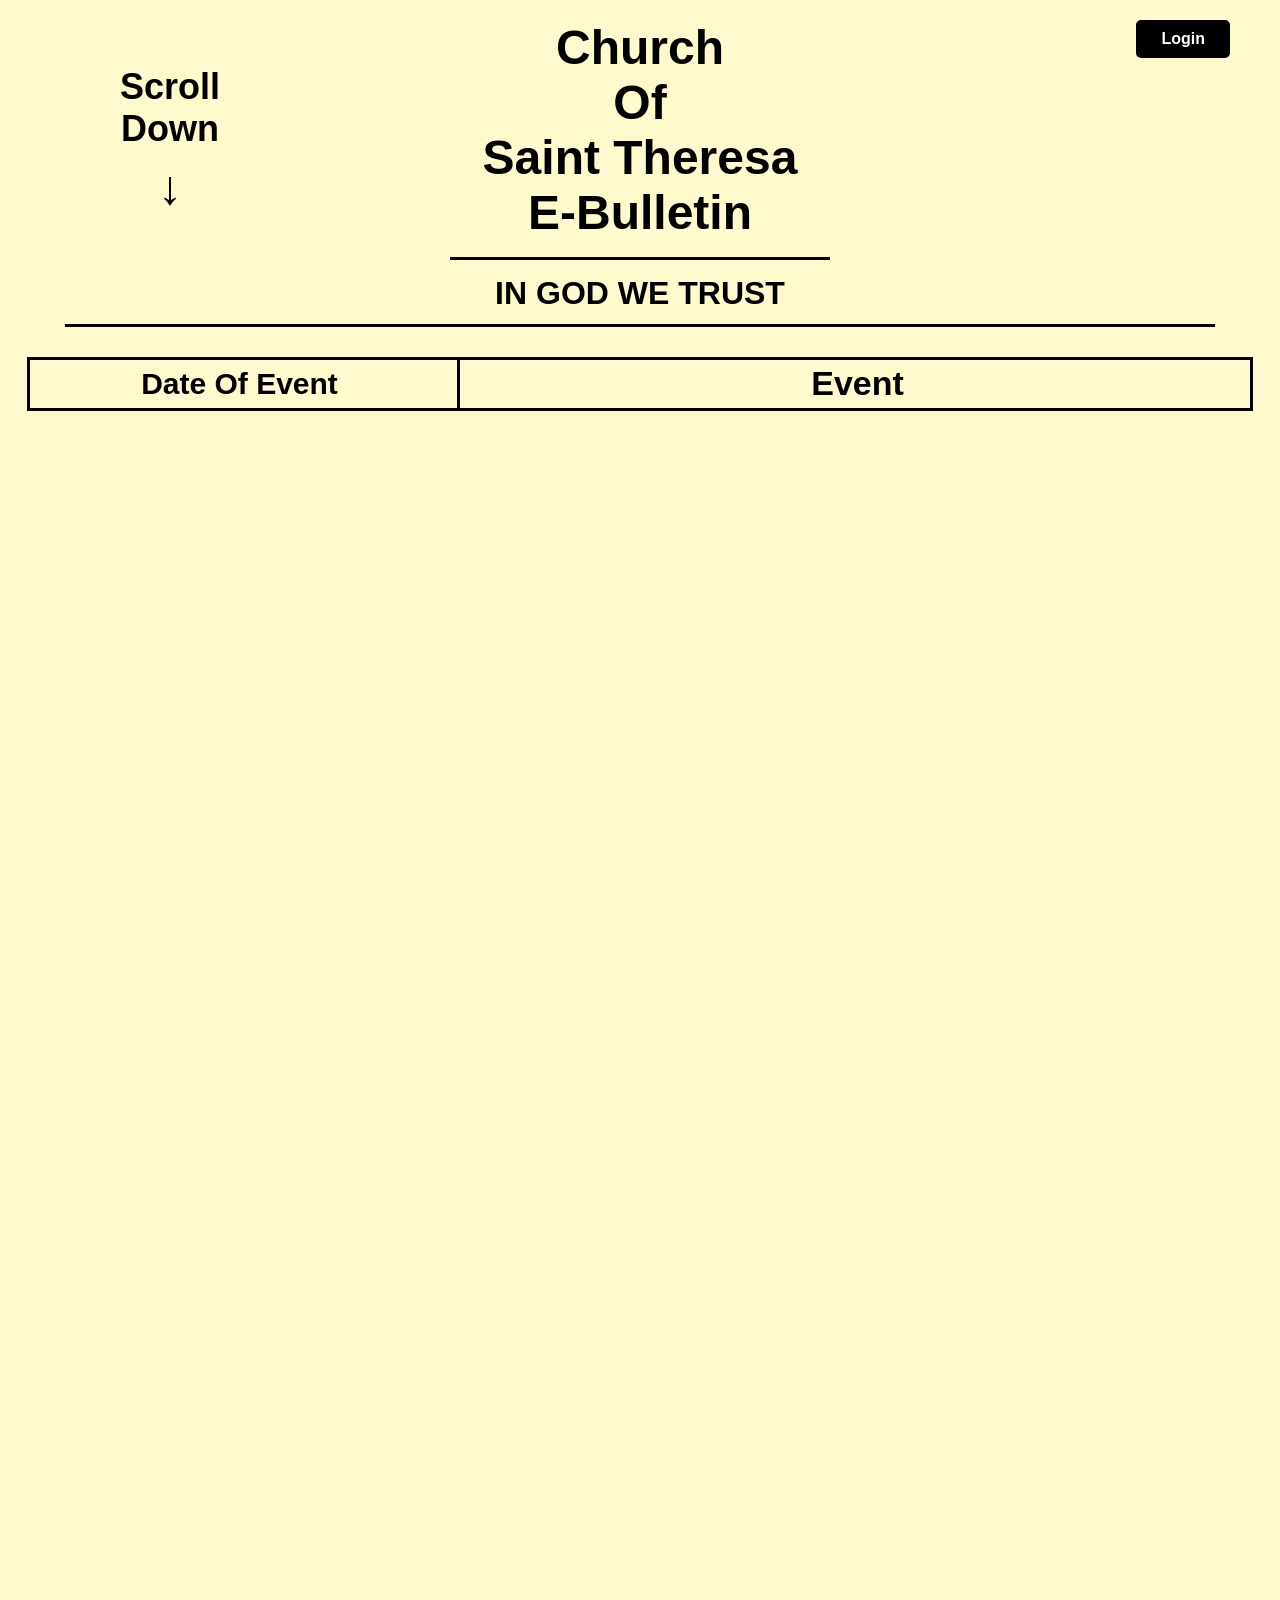
==== bulletin.html @ 4689bd9d "Initial commit: Church bulletin HTML file with keyboard shortcuts Generated with [Devin](https://dev" ====
<!DOCTYPE html>
<html lang="en">
<head>
    <meta charset="UTF-8">
    <meta name="viewport" content="width=device-width, initial-scale=1.0">
    <title>Church Of Saint Theresa E-Bulletin</title>
    <style>
        body {
            background-color: #FFFACD;
            margin: 0;
            padding: 0;
            font-family: Arial, sans-serif;
        }
        .scroll-container {
            position: relative;
            width: 100%;
            padding: 20px;
            box-sizing: border-box;
            min-height: 200vh;
        }
        .container {
            position: relative;
            width: calc(100% - 200px);
            margin: 0 100px;
        }
        .side-heading {
            position: absolute;
            left: 0;
            top: 50%;
            transform: translateY(-50%);
            text-align: center;
            font-size: 36px;
            font-weight: bold;
            color: black;
            display: flex;
            flex-direction: column;
            justify-content: center;
            align-items: center;
        }
        .heading {
            text-align: center;
            font-size: 48px;
            font-weight: bold;
            color: black;
            padding-bottom: 20px;
            position: relative;
        }
        .heading::after {
            content: '';
            position: absolute;
            bottom: 0;
            left: 50%;
            transform: translateX(-50%);
            width: 380px;
            height: 3px;
            background-color: black;
        }
        .side-heading .arrow {
            font-size: 48px;
            margin-top: 10px;
        }
        .trust-heading {
            text-align: center;
            font-size: 32px;
            font-weight: bold;
            color: black;
            margin-top: 15px;
            position: relative;
            padding-bottom: 15px;
        }
        .trust-heading::after {
            content: '';
            position: absolute;
            bottom: 0;
            left: 50%;
            transform: translateX(-50%);
            width: calc(100% - 90px);
            height: 3px;
            background-color: black;
        }
        .content-spacer {
            height: 200vh;
        }
        .login-button {
            position: absolute;
            top: 20px;
            right: 50px;
            padding: 10px 25px;
            background-color: black;
            color: white;
            border: none;
            border-radius: 5px;
            font-size: 16px;
            font-weight: bold;
            cursor: pointer;
            transition: background-color 0.3s;
        }
        .login-button:hover {
            background-color: #333;
        }
        .modal {
            display: none;
            position: fixed;
            top: 0;
            left: 0;
            width: 100%;
            height: 100%;
            background-color: rgba(0, 0, 0, 0.5);
            z-index: 2000;
            justify-content: center;
            align-items: center;
        }
        .modal-content {
            background-color: white;
            padding: 40px;
            border-radius: 10px;
            text-align: center;
            box-shadow: 0 4px 20px rgba(0, 0, 0, 0.3);
            max-width: 400px;
            width: 90%;
            transform: translateY(-100vh);
            opacity: 0;
            transition: transform 0.5s ease-out, opacity 0.5s ease-out;
        }
        .modal.show .modal-content {
            transform: translateY(0);
            opacity: 1;
        }
        .modal-title {
            font-size: 24px;
            font-weight: bold;
            margin-bottom: 30px;
            color: black;
        }
        .modal-buttons {
            display: flex;
            flex-direction: column;
            gap: 15px;
        }
        .modal-button {
            padding: 15px 30px;
            background-color: black;
            color: white;
            border: none;
            border-radius: 5px;
            font-size: 16px;
            font-weight: bold;
            cursor: pointer;
            transition: background-color 0.3s;
        }
        .modal-button:hover {
            background-color: #333;
        }
        .modal-button.viewer {
            background-color: #4CAF50;
        }
        .modal-button.viewer:hover {
            background-color: #45a049;
        }
        .modal-button.admin {
            background-color: #2196F3;
        }
        .modal-button.admin:hover {
            background-color: #0b7dda;
        }
        .viewer-modal {
            display: none;
            position: fixed;
            top: 0;
            left: 0;
            width: 100%;
            height: 100%;
            background-color: rgba(0, 0, 0, 0.5);
            z-index: 2001;
            justify-content: center;
            align-items: center;
        }
        .viewer-modal-content {
            background-color: white;
            padding: 40px;
            border-radius: 10px;
            text-align: center;
            box-shadow: 0 4px 20px rgba(0, 0, 0, 0.3);
            max-width: 400px;
            width: 90%;
            transform: translateY(-100vh);
            opacity: 0;
            transition: transform 0.5s ease-out, opacity 0.5s ease-out;
        }
        .viewer-modal.show .viewer-modal-content {
            transform: translateY(0);
            opacity: 1;
        }
        .viewer-modal-message {
            font-size: 18px;
            margin-bottom: 30px;
            color: black;
            line-height: 1.5;
        }
        .continue-button {
            padding: 12px 30px;
            background-color: black;
            color: white;
            border: none;
            border-radius: 5px;
            font-size: 16px;
            font-weight: bold;
            cursor: pointer;
            transition: background-color 0.3s;
        }
        .continue-button:hover {
            background-color: #333;
        }
        .admin-modal {
            display: none;
            position: fixed;
            top: 0;
            left: 0;
            width: 100%;
            height: 100%;
            background-color: rgba(0, 0, 0, 0.5);
            z-index: 2001;
            justify-content: center;
            align-items: center;
        }
        .admin-modal-content {
            background-color: white;
            padding: 40px;
            border-radius: 10px;
            text-align: center;
            box-shadow: 0 4px 20px rgba(0, 0, 0, 0.3);
            max-width: 400px;
            width: 90%;
            position: relative;
            transform: translateY(-100vh);
            opacity: 0;
            transition: transform 0.5s ease-out, opacity 0.5s ease-out;
        }
        .admin-modal.show .admin-modal-content {
            transform: translateY(0);
            opacity: 1;
        }
        .close-button {
            position: absolute;
            top: 15px;
            right: 15px;
            width: 30px;
            height: 30px;
            background-color: #f44336;
            color: white;
            border: none;
            border-radius: 50%;
            font-size: 18px;
            font-weight: bold;
            cursor: pointer;
            display: flex;
            justify-content: center;
            align-items: center;
            transition: background-color 0.3s;
        }
        .close-button:hover {
            background-color: #d32f2f;
        }
        .admin-modal-title {
            font-size: 20px;
            font-weight: bold;
            margin-bottom: 20px;
            color: black;
        }
        .password-input {
            width: 100%;
            padding: 12px;
            margin-bottom: 15px;
            border: 2px solid #ddd;
            border-radius: 5px;
            font-size: 16px;
            box-sizing: border-box;
        }
        .password-input:focus {
            outline: none;
            border-color: #2196F3;
        }
        .submit-button {
            padding: 12px 30px;
            background-color: #2196F3;
            color: white;
            border: none;
            border-radius: 5px;
            font-size: 16px;
            font-weight: bold;
            cursor: pointer;
            transition: background-color 0.3s;
        }
        .submit-button:hover {
            background-color: #0b7dda;
        }
        .error-message {
            display: none;
            color: #f44336;
            font-size: 14px;
            margin-top: 15px;
            align-items: center;
            justify-content: center;
            gap: 8px;
        }
        .error-icon {
            width: 20px;
            height: 20px;
            background-color: #f44336;
            border-radius: 50%;
            display: flex;
            justify-content: center;
            align-items: center;
            color: white;
            font-weight: bold;
            font-size: 14px;
        }
        .welcome-message {
            position: absolute;
            top: 20px;
            right: 50px;
            display: none;
            align-items: center;
            gap: 10px;
            font-size: 16px;
            font-weight: bold;
            color: black;
            cursor: pointer;
            transition: transform 0.3s, background-color 0.3s, border-radius 0.3s;
            padding: 8px 15px;
            border-radius: 25px;
            background-color: white;
            box-shadow: 0 2px 8px rgba(0, 0, 0, 0.1);
            width: 190px;
            justify-content: center;
            box-sizing: border-box;
        }
        .admin-welcome-message {
            position: absolute;
            top: 20px;
            right: 50px;
            display: none;
            align-items: center;
            gap: 10px;
            font-size: 16px;
            font-weight: bold;
            color: black;
            cursor: pointer;
            transition: transform 0.3s, background-color 0.3s, border-radius 0.3s;
            padding: 8px 15px;
            border-radius: 25px;
            background-color: white;
            box-shadow: 0 2px 8px rgba(0, 0, 0, 0.1);
            width: 190px;
            justify-content: center;
            box-sizing: border-box;
        }
        .welcome-message:hover {
            transform: scale(1.05);
            background-color: #f8f8f8;
        }
        .welcome-message.open {
            border-radius: 25px 25px 0 0;
            box-shadow: 0 4px 20px rgba(0, 0, 0, 0.2);
        }
        .welcome-message.open:hover {
            transform: none;
            background-color: white;
        }
        .admin-welcome-message:hover {
            transform: scale(1.05);
            background-color: #f8f8f8;
        }
        .admin-welcome-message.open {
            border-radius: 25px 25px 0 0;
            box-shadow: 0 4px 20px rgba(0, 0, 0, 0.2);
        }
        .admin-welcome-message.open:hover {
            transform: none;
            background-color: white;
        }
        .person-icon {
            width: 35px;
            height: 35px;
            background-color: black;
            border-radius: 50%;
            display: flex;
            justify-content: center;
            align-items: center;
            color: white;
            font-size: 18px;
        }
        .admin-person-icon {
            width: 35px;
            height: 35px;
            background-color: black;
            border-radius: 50%;
            display: flex;
            justify-content: center;
            align-items: center;
            color: white;
            font-size: 18px;
            /* Replace with your actual image URL */
            background-image: url('https://via.placeholder.com/35');
            background-size: cover;
            background-position: center;
        }
        .dropdown-menu {
            position: absolute;
            top: 69px;
            right: 50px;
            background-color: white;
            border-radius: 0 0 25px 25px;
            box-shadow: 0 4px 20px rgba(0, 0, 0, 0.2);
            display: none;
            flex-direction: column;
            width: 190px;
            z-index: 1000;
            overflow: hidden;
            box-sizing: border-box;
            max-height: 0;
            opacity: 0;
            transition: max-height 0.3s ease-out, opacity 0.3s ease-out;
        }
        .dropdown-menu.show {
            display: flex;
            max-height: 300px;
            opacity: 1;
            transition: max-height 0.3s ease-in, opacity 0.3s ease-in;
        }
        .admin-dropdown-menu {
            position: absolute;
            top: 69px;
            right: 50px;
            background-color: white;
            border-radius: 0 0 25px 25px;
            box-shadow: 0 4px 20px rgba(0, 0, 0, 0.2);
            display: none;
            flex-direction: column;
            width: 190px;
            z-index: 1000;
            overflow: hidden;
            box-sizing: border-box;
            max-height: 0;
            opacity: 0;
            transition: max-height 0.3s ease-out, opacity 0.3s ease-out;
        }
        .admin-dropdown-menu.show {
            display: flex;
            max-height: 300px;
            opacity: 1;
            transition: max-height 0.3s ease-in, opacity 0.3s ease-in;
        }
        .dropdown-menu.show {
            display: flex;
        }
        .dropdown-item {
            padding: 12px 20px;
            cursor: pointer;
            transition: background-color 0.2s;
            font-size: 14px;
            font-weight: normal;
            color: black;
            border: none;
            background: none;
            text-align: left;
            width: 100%;
        }
        .dropdown-item:hover {
            background-color: #f0f0f0;
        }
        .logout-btn {
            color: #f44336;
        }
        .logout-btn:hover {
            background-color: #ffebee;
        }
        .dropdown-divider {
            height: 1px;
            background-color: #ddd;
            margin: 0;
        }
        .heading-rectangle {
            width: calc(100% - 20px);
            height: 47.5px;
            border: 3px solid black;
            margin: 30px auto 0 auto;
            display: flex;
            justify-content: center;
            align-items: center;
            background-color: transparent;
            position: relative;
        }
        .strike-line {
            position: absolute;
            left: 35%;
            width: 3px;
            height: 47.5px;
            background-color: black;
            top: 0;
            z-index: 10;
            pointer-events: none;
        }
        .date-text {
            position: absolute;
            left: 0;
            top: 0;
            width: 35%;
            height: 100%;
            display: flex;
            justify-content: center;
            align-items: center;
            font-size: 30px;
            font-weight: bold;
            color: black;
            padding-right: 8px;
            box-sizing: border-box;
        }
        .event-text {
            position: absolute;
            left: 35%;
            top: 0;
            width: 65%;
            height: 100%;
            display: flex;
            justify-content: center;
            align-items: center;
            font-size: 34px;
            font-weight: bold;
            color: black;
            padding-left: 8px;
            box-sizing: border-box;
        }
        .add-row-button {
            margin: 0;
            padding: 8px 15px 8px 10px;
            background-color: transparent;
            color: black;
            border: 2px solid black;
            border-radius: 5px;
            font-size: 14px;
            font-weight: bold;
            cursor: pointer;
            transition: font-size 0.3s;
            display: none;
        }
        .add-row-button:hover {
            font-size: 16px;
        }
        .remove-row-button {
            margin-left: 10px;
            padding: 8px 15px 8px 10px;
            background-color: transparent;
            color: black;
            border: 2px solid black;
            border-radius: 5px;
            font-size: 14px;
            font-weight: bold;
            cursor: pointer;
            transition: font-size 0.3s;
            display: none;
        }
        .remove-row-button:hover {
            font-size: 16px;
        }
        .save-button {
            position: absolute;
            top: 20px;
            right: 260px;
            padding: 8px 15px;
            background-color: #003366;
            color: white;
            border: 2px solid #003366;
            border-radius: 25px;
            font-size: 16px;
            font-weight: bold;
            cursor: pointer;
            transition: transform 0.3s, background-color 0.3s, border-color 0.3s;
            display: none;
            width: 190px;
            justify-content: center;
            align-items: center;
            box-sizing: border-box;
            flex-direction: row;
            gap: 10px;
            height: 51px;
        }
        .save-button:hover {
            transform: scale(1.05);
        }
        .save-button.saved {
            background-color: #4da6ff;
            border-color: #4da6ff;
        }
        .save-button:hover {
            font-size: 16px;
        }
        .save-icon {
            display: inline-block;
            margin-right: 5px;
        }
        .data-row {
            width: calc(100% - 20px);
            height: 45px;
            border: 3px solid black;
            margin: 2px auto 0 auto;
            display: flex;
            background-color: transparent;
            position: relative;
        }
        .button-container {
            width: calc(100% - 20px);
            margin: 1px auto 0 auto;
            position: relative;
            display: flex;
        }
        .data-row-strike {
            position: absolute;
            left: 35%;
            width: 3px;
            height: 45px;
            background-color: black;
            top: 0;
            z-index: 10;
            pointer-events: none;
        }
        .data-row-left {
            width: 35%;
            height: 100%;
            display: flex;
            justify-content: flex-start;
            align-items: center;
            font-size: 20px;
            font-weight: normal;
            color: black;
            padding-left: 10px;
            padding-right: 8px;
            box-sizing: border-box;
            cursor: text;
            outline: none;
            line-height: 45px;
        }
        .data-row-left:focus {
            outline: none;
        }
        .data-row-right {
            width: 65%;
            height: 100%;
            display: flex;
            justify-content: flex-start;
            align-items: center;
            font-size: 20px;
            font-weight: normal;
            color: black;
            padding-left: 15px;
            padding-right: 8px;
            box-sizing: border-box;
            cursor: text;
            outline: none;
            line-height: 45px;
        }
        .data-row-right:focus {
            outline: none;
        }
        .keyboard-shortcuts {
            position: absolute;
            top: 135px;
            right: 140px;
            display: none;
            flex-direction: column;
            gap: 5px;
            font-size: 18px;
            color: black;
            background-color: white;
            padding: 15px 15px 10px 15px;
            border-radius: 15px;
            box-shadow: 0 2px 8px rgba(0, 0, 0, 0.1);
        }
        .keyboard-shortcuts-heading {
            font-weight: bold;
            font-size: 20px;
            margin-bottom: 5px;
        }
        .keyboard-shortcuts-close {
            position: absolute;
            top: 5px;
            right: 5px;
            width: 25px;
            height: 25px;
            background-color: #f44336;
            color: white;
            border: none;
            border-radius: 50%;
            font-size: 18px;
            font-weight: bold;
            cursor: pointer;
            display: flex;
            justify-content: center;
            align-items: center;
            transition: background-color 0.3s;
        }
        .keyboard-shortcuts-close:hover {
            background-color: #d32f2f;
        }
        .keyboard-shortcuts.falling {
            animation: tiltAndFall 0.8s ease-in forwards;
        }
        @keyframes tiltAndFall {
            0% {
                transform: rotate(0deg);
                top: 135px;
                opacity: 1;
            }
            50% {
                transform: rotate(-15deg);
                top: 135px;
                opacity: 1;
            }
            100% {
                transform: rotate(-15deg);
                top: 100vh;
                opacity: 0;
            }
        }
        .keyboard-shortcuts.appearing {
            animation: dropFromSky 0.6s ease-out forwards;
        }
        @keyframes dropFromSky {
            0% {
                transform: rotate(0deg);
                top: -100px;
                opacity: 0;
            }
            70% {
                transform: rotate(0deg);
                top: 150px;
                opacity: 1;
            }
            100% {
                transform: rotate(0deg);
                top: 135px;
                opacity: 1;
            }
        }

    </style>
</head>
<body>
    <div class="scroll-container">
        <button class="login-button" onclick="openModal()">Login</button>
        <div class="welcome-message" id="welcomeMessage" onclick="toggleDropdown()">
            <div class="person-icon">👤</div>
            <div>Welcome, User</div>
        </div>
        <div class="dropdown-menu" id="dropdownMenu">
            <button class="dropdown-item logout-btn" onclick="logout()">Log Out</button>
        </div>
        <div class="admin-welcome-message" id="adminWelcomeMessage" onclick="toggleAdminDropdown()">
            <div class="admin-person-icon" id="adminPersonIcon"></div>
            <div>Welcome, Editor</div>
        </div>
        <div class="admin-dropdown-menu" id="adminDropdownMenu">
            <button class="dropdown-item logout-btn" onclick="adminLogout()">Log Out</button>
        </div>

        <div class="container">
            <div class="side-heading">
                <div>Scroll</div>
                <div>Down</div>
                <div class="arrow">↓</div>
            </div>
            <div class="heading">
                <div>Church</div>
                <div>Of</div>
                <div>Saint Theresa</div>
                <div>E-Bulletin</div>
            </div>
        </div>
        <div class="trust-heading">IN GOD WE TRUST</div>
        <div class="heading-rectangle">
            <div class="strike-line"></div>
            <div class="date-text">Date Of Event</div>
            <div class="event-text">Event</div>
        </div>
        <div id="dataRowsContainer">
            <div class="button-container">
                <button class="add-row-button" id="addRowButton" onclick="addRow()">+ Add Row</button>
                <button class="remove-row-button" id="removeRowButton" onclick="removeRow()">- Remove Row</button>
            </div>
        </div>
        <button class="save-button" id="saveButton" onclick="saveChanges()">
            <span class="save-icon">↻</span>
            <span id="saveButtonText">Save</span>
        </button>
        <div class="keyboard-shortcuts" id="keyboardShortcuts">
            <button class="keyboard-shortcuts-close" onclick="closeKeyboardShortcuts()">×</button>
            <div class="keyboard-shortcuts-heading">Keyboard Shortcuts:</div>
            <div>To add a row, ctrl + alt + a.</div>
            <div>To remove a row, ctrl + alt + r.</div>
        </div>
        <div class="content-spacer"></div>
    </div>
    <div class="modal" id="loginModal">
        <div class="modal-content">
            <div class="modal-title">Select Access Level</div>
            <div class="modal-buttons">
                <button class="modal-button admin" onclick="selectAdmin()">Super Admin</button>
            </div>
        </div>
    </div>
    <div class="viewer-modal" id="viewerModal">
        <div class="viewer-modal-content">
            <div class="viewer-modal-message">If you are viewing, you don't need to login.</div>
            <button class="continue-button" onclick="closeViewerModal()">Continue</button>
        </div>
    </div>
    <div class="admin-modal" id="adminModal">
        <div class="admin-modal-content">
            <button class="close-button" onclick="closeAdminModal(event)">×</button>
            <div class="admin-modal-title">Enter The Password</div>
            <input type="password" class="password-input" id="passwordInput" placeholder="Enter password">
            <button class="submit-button" onclick="checkPassword()">Submit</button>
            <div class="error-message" id="errorMessage">
                <div class="error-icon">!</div>
                <span>That's not the right password. Please try again.</span>
            </div>
        </div>
    </div>
    <script>
        const modal = document.getElementById('loginModal');
        const viewerModal = document.getElementById('viewerModal');
        const adminModal = document.getElementById('adminModal');
        const passwordInput = document.getElementById('passwordInput');
        const errorMessage = document.getElementById('errorMessage');
        const dropdownMenu = document.getElementById('dropdownMenu');
        const adminDropdownMenu = document.getElementById('adminDropdownMenu');

        function openModal() {
            adminModal.style.display = 'flex';
            setTimeout(() => {
                adminModal.classList.add('show');
            }, 10);
            passwordInput.value = '';
            errorMessage.style.display = 'none';
        }

        modal.addEventListener('click', (e) => {
            if (e.target === modal) {
                modal.classList.remove('show');
                setTimeout(() => {
                    if (!modal.classList.contains('show')) {
                        modal.style.display = 'none';
                    }
                }, 500);
            }
        });

        viewerModal.addEventListener('click', (e) => {
            if (e.target === viewerModal) {
                viewerModal.classList.remove('show');
                setTimeout(() => {
                    if (!viewerModal.classList.contains('show')) {
                        viewerModal.style.display = 'none';
                    }
                }, 500);
            }
        });

        adminModal.addEventListener('click', (e) => {
            if (e.target === adminModal) {
                adminModal.classList.remove('show');
                setTimeout(() => {
                    if (!adminModal.classList.contains('show')) {
                        adminModal.style.display = 'none';
                    }
                }, 500);
            }
        });

        function selectViewer() {
            modal.classList.remove('show');
            setTimeout(() => {
                if (!modal.classList.contains('show')) {
                    modal.style.display = 'none';
                }
            }, 500);
            viewerModal.style.display = 'flex';
            setTimeout(() => {
                viewerModal.classList.add('show');
            }, 10);
        }

        function selectAdmin() {
            modal.classList.remove('show');
            setTimeout(() => {
                if (!modal.classList.contains('show')) {
                    modal.style.display = 'none';
                }
            }, 500);
            adminModal.style.display = 'flex';
            setTimeout(() => {
                adminModal.classList.add('show');
            }, 10);
            passwordInput.value = '';
            errorMessage.style.display = 'none';
        }

        function closeViewerModal() {
            viewerModal.classList.remove('show');
            setTimeout(() => {
                if (!viewerModal.classList.contains('show')) {
                    viewerModal.style.display = 'none';
                }
            }, 500);
            document.querySelector('.login-button').style.display = 'none';
            document.getElementById('welcomeMessage').style.display = 'flex';
        }

        function closeAdminModal(event) {
            if (event) {
                event.stopPropagation();
            }
            adminModal.classList.remove('show');
            setTimeout(() => {
                if (!adminModal.classList.contains('show')) {
                    adminModal.style.display = 'none';
                }
            }, 500);
        }

        function checkPassword() {
            const enteredPassword = passwordInput.value;
            if (enteredPassword === 'SUPERADMIN3214') {
                adminModal.classList.remove('show');
                setTimeout(() => {
                    if (!adminModal.classList.contains('show')) {
                        adminModal.style.display = 'none';
                    }
                }, 500);
                document.querySelector('.login-button').style.display = 'none';
                document.getElementById('adminWelcomeMessage').style.display = 'flex';
                document.getElementById('addRowButton').style.display = 'block';
                document.getElementById('saveButton').style.display = 'flex';
                document.getElementById('keyboardShortcuts').style.display = 'flex';
                const rows = document.querySelectorAll('.data-row');
                if (rows.length > 0) {
                    document.getElementById('removeRowButton').style.display = 'inline-block';
                }
                rows.forEach(row => {
                    const leftEditable = row.querySelector('.data-row-left');
                    const rightEditable = row.querySelector('.data-row-right');
                    addChangeListeners(leftEditable);
                    addChangeListeners(rightEditable);
                });
                if (localStorage.getItem('bulletinData')) {
                    document.getElementById('saveButton').classList.add('saved');
                }
            } else {
                errorMessage.style.display = 'flex';
                passwordInput.value = '';
            }
        }

        passwordInput.addEventListener('keypress', (e) => {
            if (e.key === 'Enter') {
                checkPassword();
            }
        });

        function toggleAdminDropdown() {
            if (adminDropdownMenu.classList.contains('show')) {
                adminDropdownMenu.classList.remove('show');
                document.getElementById('adminWelcomeMessage').classList.remove('open');
                setTimeout(() => {
                    if (!adminDropdownMenu.classList.contains('show')) {
                        adminDropdownMenu.style.display = 'none';
                    }
                }, 300);
            } else {
                adminDropdownMenu.style.display = 'flex';
                setTimeout(() => {
                    adminDropdownMenu.classList.add('show');
                    document.getElementById('adminWelcomeMessage').classList.add('open');
                }, 10);
            }
        }

        function adminLogout() {
            document.getElementById('adminWelcomeMessage').style.display = 'none';
            document.querySelector('.login-button').style.display = 'block';
            adminDropdownMenu.classList.remove('show');
            document.getElementById('adminWelcomeMessage').classList.remove('open');
            setTimeout(() => {
                adminDropdownMenu.style.display = 'none';
            }, 300);
            document.getElementById('addRowButton').style.display = 'none';
            document.getElementById('removeRowButton').style.display = 'none';
            document.getElementById('saveButton').style.display = 'none';
            document.getElementById('keyboardShortcuts').style.display = 'none';
        }

        function closeKeyboardShortcuts() {
            const shortcutsBox = document.getElementById('keyboardShortcuts');
            shortcutsBox.classList.add('falling');
            setTimeout(() => {
                shortcutsBox.style.display = 'none';
                shortcutsBox.classList.remove('falling');
            }, 800);
        }

        function showKeyboardShortcuts() {
            const shortcutsBox = document.getElementById('keyboardShortcuts');
            shortcutsBox.style.display = 'flex';
            shortcutsBox.classList.remove('falling');
            shortcutsBox.style.top = '135px';
            shortcutsBox.classList.add('appearing');
            setTimeout(() => {
                shortcutsBox.classList.remove('appearing');
            }, 600);
        }

        function addRow() {
            const container = document.getElementById('dataRowsContainer');
            const buttonContainer = container.querySelector('.button-container');
            const newRow = document.createElement('div');
            newRow.className = 'data-row';
            newRow.innerHTML = `
                <div class="data-row-strike"></div>
                <div class="data-row-left" contenteditable="true"></div>
                <div class="data-row-right" contenteditable="true"></div>
            `;
            container.insertBefore(newRow, buttonContainer);
            document.getElementById('removeRowButton').style.display = 'inline-block';

            const leftEditable = newRow.querySelector('.data-row-left');
            const rightEditable = newRow.querySelector('.data-row-right');
            addChangeListeners(leftEditable);
            addChangeListeners(rightEditable);
            markAsUnsaved();
        }

        function removeRow() {
            const container = document.getElementById('dataRowsContainer');
            const buttonContainer = container.querySelector('.button-container');
            const rows = container.querySelectorAll('.data-row');
            if (rows.length > 0) {
                const lastRow = rows[rows.length - 1];
                lastRow.remove();
                const remainingRows = container.querySelectorAll('.data-row');
                if (remainingRows.length === 0) {
                    document.getElementById('removeRowButton').style.display = 'none';
                    document.getElementById('keyboardShortcuts').style.display = 'none';
                }
                markAsUnsaved();
            }
        }

        function saveChanges() {
            const container = document.getElementById('dataRowsContainer');
            const rows = container.querySelectorAll('.data-row');
            const data = [];
            
            rows.forEach(row => {
                const leftContent = row.querySelector('.data-row-left').innerHTML;
                const rightContent = row.querySelector('.data-row-right').innerHTML;
                data.push({
                    left: leftContent,
                    right: rightContent
                });
            });
            
            localStorage.setItem('bulletinData', JSON.stringify(data));
            document.getElementById('saveButtonText').textContent = 'Saved';
            document.getElementById('saveButton').classList.add('saved');
        }

        function markAsUnsaved() {
            document.getElementById('saveButtonText').textContent = 'Save';
            document.getElementById('saveButton').classList.remove('saved');
        }

        function addChangeListeners(element) {
            element.addEventListener('input', markAsUnsaved);
        }

        function loadSavedData() {
            const savedData = localStorage.getItem('bulletinData');
            if (savedData) {
                const data = JSON.parse(savedData);
                const container = document.getElementById('dataRowsContainer');
                const buttonContainer = container.querySelector('.button-container');
                const isAdmin = document.getElementById('adminWelcomeMessage').style.display === 'flex';
                
                data.forEach(item => {
                    const newRow = document.createElement('div');
                    newRow.className = 'data-row';
                    newRow.innerHTML = `
                        <div class="data-row-strike"></div>
                        <div class="data-row-left" contenteditable="${isAdmin}">${item.left}</div>
                        <div class="data-row-right" contenteditable="${isAdmin}">${item.right}</div>
                    `;
                    container.insertBefore(newRow, buttonContainer);
                    
                    if (isAdmin) {
                        const leftEditable = newRow.querySelector('.data-row-left');
                        const rightEditable = newRow.querySelector('.data-row-right');
                        addChangeListeners(leftEditable);
                        addChangeListeners(rightEditable);
                    }
                });
                
                if (!isAdmin) {
                    document.getElementById('addRowButton').style.display = 'none';
                    document.getElementById('removeRowButton').style.display = 'none';
                    document.getElementById('saveButton').style.display = 'none';
                    document.getElementById('keyboardShortcuts').style.display = 'none';
                } else {
                    const rows = container.querySelectorAll('.data-row');
                    if (rows.length > 0) {
                        document.getElementById('removeRowButton').style.display = 'inline-block';
                    }
                    document.getElementById('keyboardShortcuts').style.display = 'flex';
                }
                document.getElementById('saveButtonText').textContent = 'Saved';
                document.getElementById('saveButton').classList.add('saved');
            } else {
                document.getElementById('addRowButton').style.display = 'none';
                document.getElementById('removeRowButton').style.display = 'none';
                document.getElementById('saveButton').style.display = 'none';
                document.getElementById('keyboardShortcuts').style.display = 'none';
            }
        }

        document.addEventListener('DOMContentLoaded', () => {
            document.getElementById('addRowButton').style.display = 'none';
            document.getElementById('removeRowButton').style.display = 'none';
            document.getElementById('saveButton').style.display = 'none';
            document.getElementById('keyboardShortcuts').style.display = 'none';
            loadSavedData();
        });

        document.addEventListener('keydown', (e) => {
            if (document.getElementById('adminWelcomeMessage').style.display === 'flex') {
                if (e.ctrlKey && e.altKey) {
                    if (e.key === 'a') {
                        e.preventDefault();
                        addRow();
                    } else if (e.key === 'r') {
                        e.preventDefault();
                        removeRow();
                    } else if (e.key.length === 1) {
                        e.preventDefault();
                        showKeyboardShortcuts();
                    }
                }
            }
        });

        function toggleDropdown() {
            if (dropdownMenu.classList.contains('show')) {
                dropdownMenu.classList.remove('show');
                document.getElementById('welcomeMessage').classList.remove('open');
                setTimeout(() => {
                    if (!dropdownMenu.classList.contains('show')) {
                        dropdownMenu.style.display = 'none';
                    }
                }, 300);
            } else {
                dropdownMenu.style.display = 'flex';
                setTimeout(() => {
                    dropdownMenu.classList.add('show');
                    document.getElementById('welcomeMessage').classList.add('open');
                }, 10);
            }
        }

        function logout() {
            document.getElementById('welcomeMessage').style.display = 'none';
            document.querySelector('.login-button').style.display = 'block';
            dropdownMenu.classList.remove('show');
            document.getElementById('welcomeMessage').classList.remove('open');
            setTimeout(() => {
                dropdownMenu.style.display = 'none';
            }, 300);
        }

        function triggerFileUpload() {
            fileInput.click();
        }

        function handleFileUpload(event) {
            const file = event.target.files[0];
            if (file) {
                const reader = new FileReader();
                reader.onload = function(e) {
                    document.querySelector('.person-icon').innerHTML = '';
                    document.querySelector('.person-icon').style.backgroundImage = `url(${e.target.result})`;
                    document.querySelector('.person-icon').style.backgroundSize = 'cover';
                    document.querySelector('.person-icon').style.backgroundPosition = 'center';
                };
                reader.readAsDataURL(file);
            }
        }

        document.addEventListener('click', (e) => {
            if (!e.target.closest('.welcome-message') && !e.target.closest('.dropdown-menu')) {
                dropdownMenu.classList.remove('show');
                document.getElementById('welcomeMessage').classList.remove('open');
                setTimeout(() => {
                    if (!dropdownMenu.classList.contains('show')) {
                        dropdownMenu.style.display = 'none';
                    }
                }, 300);
            }
            if (!e.target.closest('.admin-welcome-message') && !e.target.closest('.admin-dropdown-menu')) {
                adminDropdownMenu.classList.remove('show');
                document.getElementById('adminWelcomeMessage').classList.remove('open');
                setTimeout(() => {
                    if (!adminDropdownMenu.classList.contains('show')) {
                        adminDropdownMenu.style.display = 'none';
                    }
                }, 300);
            }
        });
    </script>
</body>
</html>
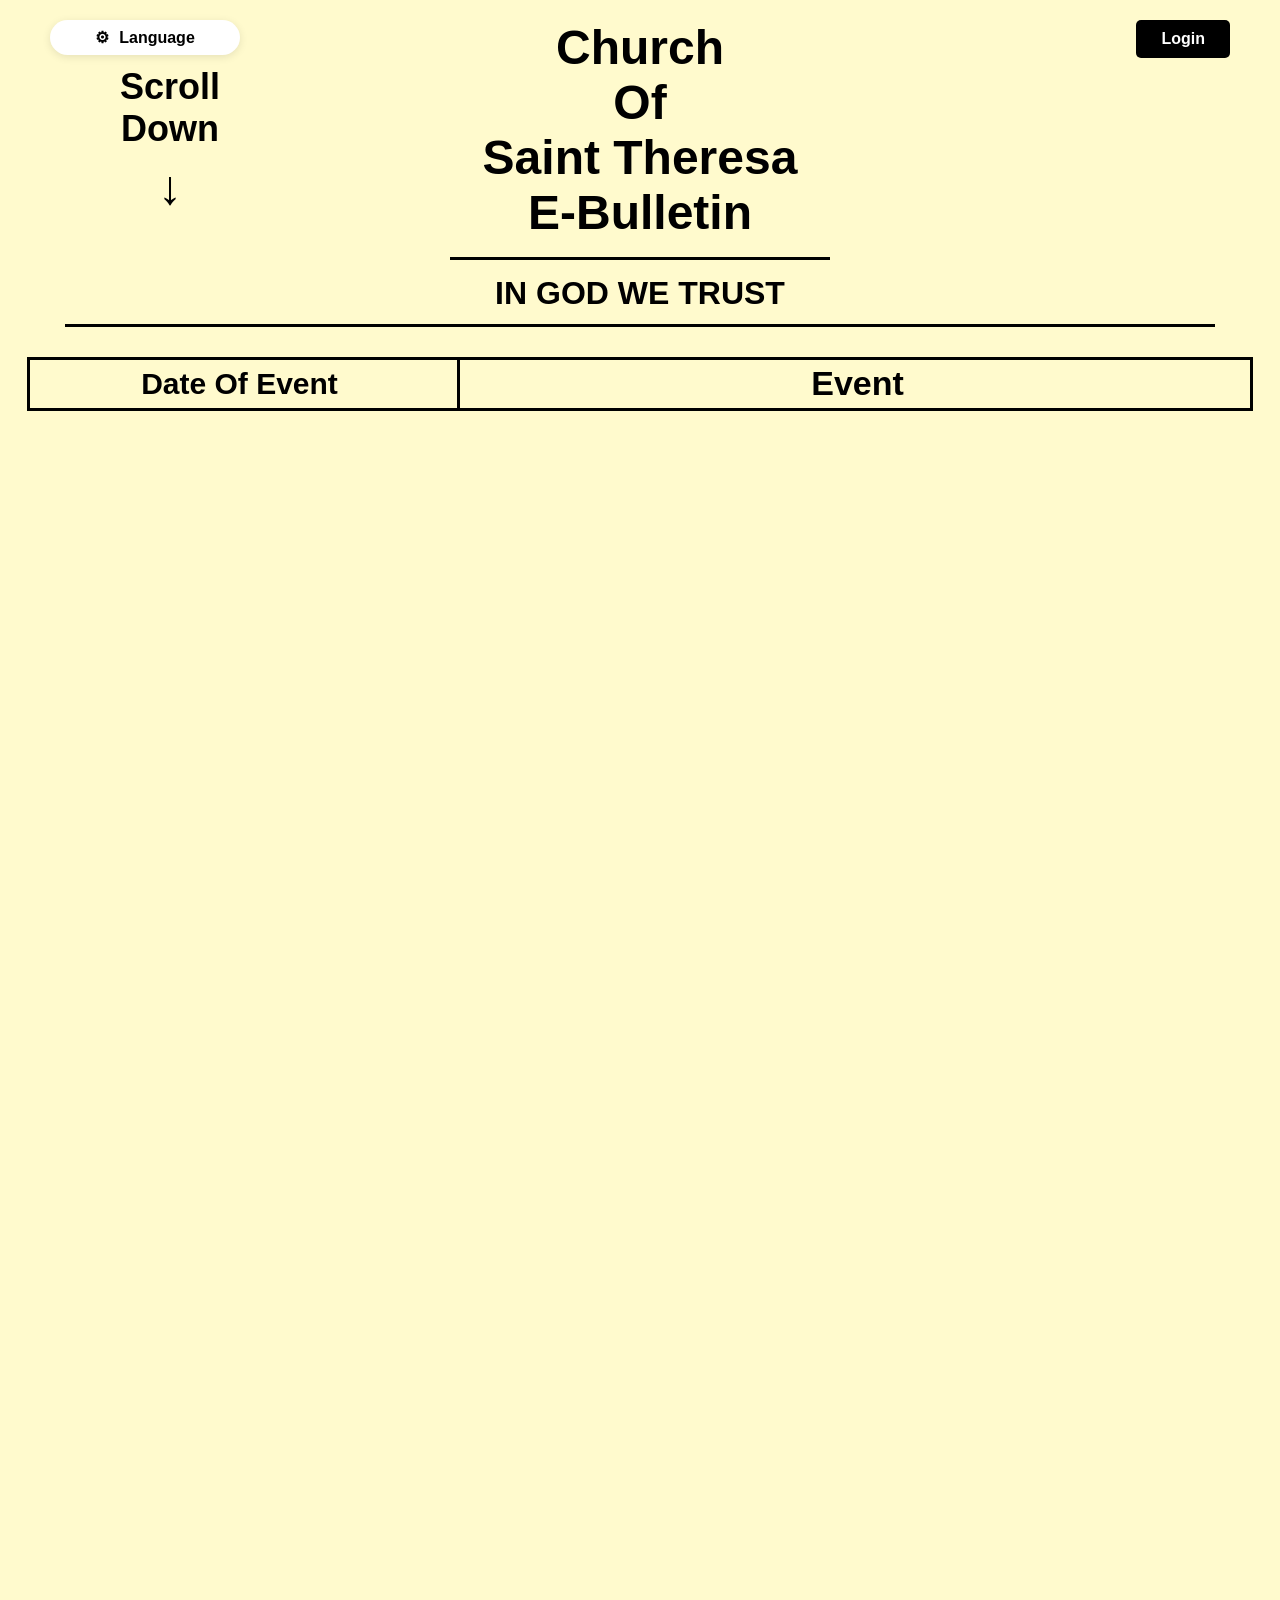
==== commit 392e1230: "Add language selector, calendar picker and auto-save status" ====
--- a/bulletin.html
+++ b/bulletin.html
@@ -354,6 +354,17 @@
             width: 190px;
             justify-content: center;
             box-sizing: border-box;
+        }
+        .save-status {
+            position: absolute;
+            top: 30px;
+            right: 275px;
+            height: 36px;
+            display: none;
+            align-items: center;
+            font-size: 16px;
+            font-weight: bold;
+            color: black;
         }
         .welcome-message:hover {
             transform: scale(1.05);
@@ -563,42 +574,6 @@
         .remove-row-button:hover {
             font-size: 16px;
         }
-        .save-button {
-            position: absolute;
-            top: 20px;
-            right: 260px;
-            padding: 8px 15px;
-            background-color: #003366;
-            color: white;
-            border: 2px solid #003366;
-            border-radius: 25px;
-            font-size: 16px;
-            font-weight: bold;
-            cursor: pointer;
-            transition: transform 0.3s, background-color 0.3s, border-color 0.3s;
-            display: none;
-            width: 190px;
-            justify-content: center;
-            align-items: center;
-            box-sizing: border-box;
-            flex-direction: row;
-            gap: 10px;
-            height: 51px;
-        }
-        .save-button:hover {
-            transform: scale(1.05);
-        }
-        .save-button.saved {
-            background-color: #4da6ff;
-            border-color: #4da6ff;
-        }
-        .save-button:hover {
-            font-size: 16px;
-        }
-        .save-icon {
-            display: inline-block;
-            margin-right: 5px;
-        }
         .data-row {
             width: calc(100% - 20px);
             height: 45px;
@@ -742,45 +717,281 @@
                 opacity: 1;
             }
         }
-
+        .data-row-left {
+            cursor: pointer;
+            caret-color: transparent;
+            user-select: none;
+        }
+        .calendar-popup {
+            position: absolute;
+            width: 320px;
+            background-color: white;
+            border-radius: 25px;
+            box-shadow: 0 4px 20px rgba(0, 0, 0, 0.2);
+            z-index: 1000;
+            display: none;
+            box-sizing: border-box;
+            padding: 12px 0 14px 0;
+            color: black;
+            max-height: 0;
+            opacity: 0;
+            overflow: hidden;
+            transition: max-height 0.3s ease-out, opacity 0.3s ease-out;
+            user-select: none;
+        }
+        .calendar-popup.show {
+            max-height: 400px;
+            opacity: 1;
+        }
+        .calendar-title {
+            font-size: 16px;
+            font-weight: bold;
+            color: black;
+            text-align: left;
+            padding-left: 20px;
+            padding-bottom: 8px;
+        }
+        .calendar-line {
+            height: 1px;
+            background-color: rgba(0, 0, 0, 0.12);
+        }
+        .calendar-header {
+            display: flex;
+            height: 44px;
+        }
+        .calendar-header-half {
+            width: 50%;
+            display: flex;
+            align-items: center;
+            justify-content: center;
+            gap: 6px;
+            font-size: 15px;
+            font-weight: bold;
+            box-sizing: border-box;
+        }
+        .calendar-header-half + .calendar-header-half {
+            border-left: 1px solid rgba(0, 0, 0, 0.12);
+        }
+        .calendar-header-text {
+            min-width: 70px;
+            text-align: center;
+        }
+        .calendar-arrow {
+            width: 22px;
+            height: 22px;
+            padding: 0;
+            border: none;
+            background: none;
+            cursor: pointer;
+            font-size: 18px;
+            line-height: 22px;
+            color: black;
+            border-radius: 50%;
+        }
+        .calendar-arrow:hover {
+            background-color: #ececec;
+        }
+        .calendar-grid {
+            display: grid;
+            grid-template-columns: repeat(7, 1fr);
+            padding: 6px 8px 0 8px;
+            row-gap: 2px;
+            justify-items: center;
+        }
+        .calendar-weekday {
+            font-size: 12px;
+            font-weight: bold;
+            width: 32px;
+            text-align: center;
+            padding: 4px 0;
+        }
+        .calendar-day {
+            width: 32px;
+            height: 32px;
+            line-height: 32px;
+            text-align: center;
+            font-size: 14px;
+            border-radius: 50%;
+            cursor: pointer;
+        }
+        .calendar-day:hover {
+            background-color: #e6e6e6;
+        }
+        .calendar-day.selected,
+        .calendar-day.selected:hover {
+            background-color: #0b2a5b;
+            color: white;
+        }
+        .calendar-day.empty {
+            cursor: default;
+            pointer-events: none;
+        }
+        .language-wrap {
+            position: absolute;
+            top: 20px;
+            left: 50px;
+            width: 190px;
+            z-index: 1001;
+        }
+        .language-button {
+            position: relative;
+            display: flex;
+            align-items: center;
+            justify-content: center;
+            gap: 10px;
+            font-size: 16px;
+            font-weight: bold;
+            color: black;
+            cursor: pointer;
+            transition: transform 0.3s, background-color 0.3s, border-radius 0.3s;
+            padding: 8px 15px;
+            border-radius: 25px;
+            background-color: white;
+            box-shadow: 0 2px 8px rgba(0, 0, 0, 0.1);
+            width: 100%;
+            box-sizing: border-box;
+            user-select: none;
+        }
+        .language-button:hover {
+            transform: scale(1.05);
+            background-color: #f8f8f8;
+        }
+        .language-button.open,
+        .language-button.open:hover {
+            transform: none;
+            border-radius: 25px 25px 0 0;
+            box-shadow: 0 4px 20px rgba(0, 0, 0, 0.2);
+        }
+        .language-dropdown {
+            position: absolute;
+            top: 100%;
+            left: 0;
+            background-color: white;
+            border-radius: 0 25px 25px 25px;
+            box-shadow: 0 4px 20px rgba(0, 0, 0, 0.2);
+            display: none;
+            width: 480px;
+            z-index: 1000;
+            overflow: hidden;
+            box-sizing: border-box;
+            max-height: 0;
+            opacity: 0;
+            transition: max-height 0.3s ease-out, opacity 0.3s ease-out;
+        }
+        .language-dropdown.show {
+            max-height: 200px;
+            opacity: 1;
+        }
+        .language-rect {
+            display: flex;
+            align-items: stretch;
+            gap: 12px;
+            margin: 16px;
+            padding: 12px;
+            background-color: transparent;
+        }
+        .language-divider {
+            width: 1px;
+            background-color: rgba(0, 0, 0, 0.12);
+        }
+        .language-option {
+            flex: 1;
+            display: flex;
+            align-items: center;
+            justify-content: center;
+            gap: 10px;
+            padding: 14px 10px;
+            border: 2px solid black;
+            border-radius: 12px;
+            font-size: 15px;
+            font-weight: bold;
+            color: black;
+            cursor: pointer;
+            transition: transform 0.2s, background-color 0.2s, border-color 0.2s;
+            user-select: none;
+        }
+        .language-option:hover {
+            transform: scale(1.05);
+            background-color: #f8f8f8;
+        }
+        .language-option.selected {
+            border-color: #4CAF50;
+        }
+        .language-flag {
+            width: 30px;
+            height: 20px;
+            flex-shrink: 0;
+            border: 1px solid rgba(0, 0, 0, 0.2);
+            box-sizing: content-box;
+        }
+        body.lang-ms .language-wrap,
+        body.lang-ta .language-wrap {
+            left: 10px;
+            width: 150px;
+        }
     </style>
 </head>
 <body>
     <div class="scroll-container">
-        <button class="login-button" onclick="openModal()">Login</button>
+        <div class="language-wrap" id="languageWrap">
+        <div class="language-button" id="languageButton" onclick="toggleLanguageDropdown()">
+            <span>&#9881;</span>
+            <span data-i18n="language">Language</span>
+        </div>
+        <div class="language-dropdown" id="languageDropdown">
+            <div class="language-rect">
+                <div class="language-option selected" data-lang="en" onclick="chooseLanguage('en')">
+                    <svg class="language-flag" viewBox="0 0 30 20"><rect width="30" height="20" fill="#fff"/><g fill="#B22234"><rect y="0" width="30" height="1.54"/><rect y="3.08" width="30" height="1.54"/><rect y="6.16" width="30" height="1.54"/><rect y="9.24" width="30" height="1.54"/><rect y="12.32" width="30" height="1.54"/><rect y="15.4" width="30" height="1.54"/><rect y="18.46" width="30" height="1.54"/></g><rect width="12" height="10.8" fill="#3C3B6E"/></svg>
+                    <span>English</span>
+                </div>
+                <div class="language-divider"></div>
+                <div class="language-option" data-lang="ms" onclick="chooseLanguage('ms')">
+                    <svg class="language-flag" viewBox="0 0 30 20"><rect width="30" height="20" fill="#fff"/><g fill="#CC0001"><rect y="0" width="30" height="1.43"/><rect y="2.86" width="30" height="1.43"/><rect y="5.72" width="30" height="1.43"/><rect y="8.58" width="30" height="1.43"/><rect y="11.44" width="30" height="1.43"/><rect y="14.3" width="30" height="1.43"/><rect y="17.16" width="30" height="1.43"/></g><rect width="15" height="10" fill="#010066"/><circle cx="6" cy="5" r="3" fill="#FC0"/><circle cx="6.9" cy="5" r="2.4" fill="#010066"/></svg>
+                    <span>Malay</span>
+                </div>
+                <div class="language-divider"></div>
+                <div class="language-option" data-lang="ta" onclick="chooseLanguage('ta')">
+                    <svg class="language-flag" viewBox="0 0 30 20"><rect width="30" height="6.67" fill="#FF9933"/><rect y="6.67" width="30" height="6.66" fill="#fff"/><rect y="13.33" width="30" height="6.67" fill="#138808"/><circle cx="15" cy="10" r="2.4" fill="none" stroke="#000080" stroke-width="0.6"/></svg>
+                    <span>Tamil</span>
+                </div>
+            </div>
+        </div>
+        </div>
+        <button class="login-button" onclick="openModal()" data-i18n="login">Login</button>
         <div class="welcome-message" id="welcomeMessage" onclick="toggleDropdown()">
             <div class="person-icon">👤</div>
-            <div>Welcome, User</div>
+            <div data-i18n="welcome_user">Welcome, User</div>
         </div>
         <div class="dropdown-menu" id="dropdownMenu">
-            <button class="dropdown-item logout-btn" onclick="logout()">Log Out</button>
+            <button class="dropdown-item logout-btn" onclick="logout()" data-i18n="logout">Log Out</button>
         </div>
         <div class="admin-welcome-message" id="adminWelcomeMessage" onclick="toggleAdminDropdown()">
             <div class="admin-person-icon" id="adminPersonIcon"></div>
             <div>Welcome, Editor</div>
         </div>
+        <div class="save-status" id="saveStatus">Saved.</div>
         <div class="admin-dropdown-menu" id="adminDropdownMenu">
             <button class="dropdown-item logout-btn" onclick="adminLogout()">Log Out</button>
         </div>
 
         <div class="container">
             <div class="side-heading">
-                <div>Scroll</div>
-                <div>Down</div>
+                <div data-i18n="scroll">Scroll</div>
+                <div data-i18n="down">Down</div>
                 <div class="arrow">↓</div>
             </div>
             <div class="heading">
-                <div>Church</div>
-                <div>Of</div>
-                <div>Saint Theresa</div>
-                <div>E-Bulletin</div>
+                <div data-i18n="church">Church</div>
+                <div data-i18n="of">Of</div>
+                <div data-i18n="saint">Saint Theresa</div>
+                <div data-i18n="bulletin">E-Bulletin</div>
             </div>
         </div>
-        <div class="trust-heading">IN GOD WE TRUST</div>
+        <div class="trust-heading" data-i18n="trust">IN GOD WE TRUST</div>
         <div class="heading-rectangle">
             <div class="strike-line"></div>
-            <div class="date-text">Date Of Event</div>
-            <div class="event-text">Event</div>
+            <div class="date-text" data-i18n="date_of_event">Date Of Event</div>
+            <div class="event-text" data-i18n="event">Event</div>
         </div>
         <div id="dataRowsContainer">
             <div class="button-container">
@@ -788,15 +999,29 @@
                 <button class="remove-row-button" id="removeRowButton" onclick="removeRow()">- Remove Row</button>
             </div>
         </div>
-        <button class="save-button" id="saveButton" onclick="saveChanges()">
-            <span class="save-icon">↻</span>
-            <span id="saveButtonText">Save</span>
-        </button>
         <div class="keyboard-shortcuts" id="keyboardShortcuts">
             <button class="keyboard-shortcuts-close" onclick="closeKeyboardShortcuts()">×</button>
             <div class="keyboard-shortcuts-heading">Keyboard Shortcuts:</div>
             <div>To add a row, ctrl + alt + a.</div>
             <div>To remove a row, ctrl + alt + r.</div>
+        </div>
+        <div class="calendar-popup" id="calendarPopup">
+            <div class="calendar-title">Calendar</div>
+            <div class="calendar-line"></div>
+            <div class="calendar-header">
+                <div class="calendar-header-half">
+                    <button class="calendar-arrow" onclick="changeMonth(-1)">&#8249;</button>
+                    <span class="calendar-header-text" id="calendarMonthText"></span>
+                    <button class="calendar-arrow" onclick="changeMonth(1)">&#8250;</button>
+                </div>
+                <div class="calendar-header-half">
+                    <button class="calendar-arrow" onclick="changeYear(-1)">&#8249;</button>
+                    <span class="calendar-header-text" id="calendarYearText"></span>
+                    <button class="calendar-arrow" onclick="changeYear(1)">&#8250;</button>
+                </div>
+            </div>
+            <div class="calendar-line"></div>
+            <div class="calendar-grid" id="calendarGrid"></div>
         </div>
         <div class="content-spacer"></div>
     </div>
@@ -939,8 +1164,11 @@
                 }, 500);
                 document.querySelector('.login-button').style.display = 'none';
                 document.getElementById('adminWelcomeMessage').style.display = 'flex';
+                document.getElementById('saveStatus').style.display = 'flex';
+                closeLanguageDropdown();
+                document.getElementById('languageWrap').style.display = 'none';
+                renderLanguage('en');
                 document.getElementById('addRowButton').style.display = 'block';
-                document.getElementById('saveButton').style.display = 'flex';
                 document.getElementById('keyboardShortcuts').style.display = 'flex';
                 const rows = document.querySelectorAll('.data-row');
                 if (rows.length > 0) {
@@ -949,12 +1177,10 @@
                 rows.forEach(row => {
                     const leftEditable = row.querySelector('.data-row-left');
                     const rightEditable = row.querySelector('.data-row-right');
+                    rightEditable.setAttribute('contenteditable', 'true');
                     addChangeListeners(leftEditable);
                     addChangeListeners(rightEditable);
                 });
-                if (localStorage.getItem('bulletinData')) {
-                    document.getElementById('saveButton').classList.add('saved');
-                }
             } else {
                 errorMessage.style.display = 'flex';
                 passwordInput.value = '';
@@ -985,8 +1211,248 @@
             }
         }
 
+        const TRANSLATE_API_KEY = '';
+        const I18N = {
+            en: { language: 'Language', login: 'Login', welcome_user: 'Welcome, User', logout: 'Log Out', scroll: 'Scroll', down: 'Down', church: 'Church', of: 'Of', saint: 'Saint Theresa', bulletin: 'E-Bulletin', trust: 'IN GOD WE TRUST', date_of_event: 'Date Of Event', event: 'Event' },
+            ms: { language: 'Bahasa', login: 'Log Masuk', welcome_user: 'Selamat datang, Pengguna', logout: 'Log Keluar', scroll: 'Tatal', down: 'Ke Bawah', church: 'Gereja', of: '', saint: 'Santa Theresa', bulletin: 'E-Buletin', trust: 'KAMI PERCAYA KEPADA TUHAN', date_of_event: 'Tarikh Acara', event: 'Acara' },
+            ta: { language: 'மொழி', login: 'உள்நுழை', welcome_user: 'வரவேற்கிறோம், பயனர்', logout: 'வெளியேறு', scroll: 'உருட்டவும்', down: 'கீழே', church: 'தேவாலயம்', of: '', saint: 'புனித தெரசா', bulletin: 'மின்-செய்திமடல்', trust: 'நாங்கள் கடவுளை நம்புகிறோம்', date_of_event: 'நிகழ்வு தேதி', event: 'நிகழ்வு' }
+        };
+        const MONTHS_I18N = {
+            en: ['January', 'February', 'March', 'April', 'May', 'June', 'July', 'August', 'September', 'October', 'November', 'December'],
+            ms: ['Januari', 'Februari', 'Mac', 'April', 'Mei', 'Jun', 'Julai', 'Ogos', 'September', 'Oktober', 'November', 'Disember'],
+            ta: ['ஜனவரி', 'பிப்ரவரி', 'மார்ச்', 'ஏப்ரல்', 'மே', 'ஜூன்', 'ஜூலை', 'ஆகஸ்ட்', 'செப்டம்பர்', 'அக்டோபர்', 'நவம்பர்', 'டிசம்பர்']
+        };
+        const DAYS_I18N = {
+            en: ['Sunday', 'Monday', 'Tuesday', 'Wednesday', 'Thursday', 'Friday', 'Saturday'],
+            ms: ['Ahad', 'Isnin', 'Selasa', 'Rabu', 'Khamis', 'Jumaat', 'Sabtu'],
+            ta: ['ஞாயிறு', 'திங்கள்', 'செவ்வாய்', 'புதன்', 'வியாழன்', 'வெள்ளி', 'சனி']
+        };
+        const translationCache = {};
+        let currentLang = 'en';
+
+        function isEditor() {
+            return document.getElementById('adminWelcomeMessage').style.display === 'flex';
+        }
+
+        function localizeDate(text, lang) {
+            const m = text.trim().match(/^(\w+),\s*(\d+)(?:st|nd|rd|th)\s+(\w+),\s*(\d{4})$/);
+            if (!m) return null;
+            const day = DAYS_I18N.en.indexOf(m[1]);
+            const month = MONTHS_I18N.en.indexOf(m[3]);
+            if (day < 0 || month < 0) return null;
+            return `${DAYS_I18N[lang][day]}, ${m[2]} ${MONTHS_I18N[lang][month]}, ${m[4]}`;
+        }
+
+        async function translateTexts(texts, lang) {
+            const missing = texts.filter(t => !(translationCache[lang] && translationCache[lang][t]));
+            if (missing.length && TRANSLATE_API_KEY) {
+                try {
+                    const res = await fetch(`https://translation.googleapis.com/language/translate/v2?key=${TRANSLATE_API_KEY}`, {
+                        method: 'POST',
+                        headers: { 'Content-Type': 'application/json' },
+                        body: JSON.stringify({ q: missing, target: lang, format: 'text' })
+                    });
+                    const json = await res.json();
+                    translationCache[lang] = translationCache[lang] || {};
+                    json.data.translations.forEach((t, i) => { translationCache[lang][missing[i]] = t.translatedText; });
+                } catch (err) {}
+            }
+            return texts.map(t => (translationCache[lang] && translationCache[lang][t]) || t);
+        }
+
+        async function renderLanguage(lang) {
+            currentLang = lang;
+            document.body.classList.remove('lang-ms', 'lang-ta');
+            if (lang !== 'en') document.body.classList.add('lang-' + lang);
+            document.querySelectorAll('[data-i18n]').forEach(el => {
+                const text = I18N[lang][el.dataset.i18n];
+                el.textContent = text;
+                el.style.display = text === '' ? 'none' : '';
+            });
+            document.querySelectorAll('.language-option').forEach(el => {
+                el.classList.toggle('selected', el.dataset.lang === lang);
+            });
+            const cells = document.querySelectorAll('.data-row-left, .data-row-right');
+            if (lang === 'en') {
+                cells.forEach(cell => {
+                    if (cell.dataset.original !== undefined) {
+                        cell.textContent = cell.dataset.original;
+                        delete cell.dataset.original;
+                    }
+                });
+                return;
+            }
+            const pending = [];
+            cells.forEach(cell => {
+                if (cell.dataset.original === undefined) cell.dataset.original = cell.textContent;
+                const original = cell.dataset.original;
+                const date = cell.classList.contains('data-row-left') ? localizeDate(original, lang) : null;
+                if (date) cell.textContent = date;
+                else if (original.trim()) pending.push(cell);
+            });
+            const translated = await translateTexts(pending.map(c => c.dataset.original), lang);
+            if (currentLang !== lang) return;
+            pending.forEach((cell, i) => { cell.textContent = translated[i]; });
+        }
+
+        function chooseLanguage(lang) {
+            localStorage.setItem('bulletinLang', lang);
+            renderLanguage(lang);
+        }
+
+        function toggleLanguageDropdown() {
+            const dropdown = document.getElementById('languageDropdown');
+            const button = document.getElementById('languageButton');
+            if (dropdown.classList.contains('show')) {
+                dropdown.classList.remove('show');
+                button.classList.remove('open');
+                setTimeout(() => {
+                    if (!dropdown.classList.contains('show')) dropdown.style.display = 'none';
+                }, 300);
+            } else {
+                dropdown.style.display = 'block';
+                setTimeout(() => {
+                    dropdown.classList.add('show');
+                    button.classList.add('open');
+                }, 10);
+            }
+        }
+
+        function closeLanguageDropdown() {
+            if (document.getElementById('languageDropdown').classList.contains('show')) toggleLanguageDropdown();
+        }
+
+        document.addEventListener('click', (e) => {
+            const path = e.composedPath();
+            if (!path.includes(document.getElementById('languageButton')) && !path.includes(document.getElementById('languageDropdown'))) {
+                closeLanguageDropdown();
+            }
+        });
+
+        const MONTH_NAMES = ['January', 'February', 'March', 'April', 'May', 'June', 'July', 'August', 'September', 'October', 'November', 'December'];
+        const DAY_NAMES = ['Sunday', 'Monday', 'Tuesday', 'Wednesday', 'Thursday', 'Friday', 'Saturday'];
+        const calendarPopup = document.getElementById('calendarPopup');
+        const today = new Date();
+        let calYear = today.getFullYear();
+        let calMonth = today.getMonth();
+        let selectedDate = null;
+        let activeCell = null;
+        let calendarHideTimer;
+
+        function ordinal(n) {
+            if (n % 100 >= 11 && n % 100 <= 13) return n + 'th';
+            return n + (['th', 'st', 'nd', 'rd'][n % 10] || 'th');
+        }
+
+        function formatDate(d) {
+            return `${DAY_NAMES[d.getDay()]}, ${ordinal(d.getDate())} ${MONTH_NAMES[d.getMonth()]}, ${d.getFullYear()}`;
+        }
+
+        function parseDate(text) {
+            const m = text.trim().match(/^\w+,\s*(\d+)(?:st|nd|rd|th)\s+(\w+),\s*(\d{4})$/);
+            if (!m) return null;
+            const month = MONTH_NAMES.indexOf(m[2]);
+            return month < 0 ? null : new Date(+m[3], month, +m[1]);
+        }
+
+        function renderCalendar() {
+            document.getElementById('calendarMonthText').textContent = MONTH_NAMES[calMonth];
+            document.getElementById('calendarYearText').textContent = calYear;
+            const grid = document.getElementById('calendarGrid');
+            grid.innerHTML = '';
+            ['Mon', 'Tue', 'Wed', 'Thu', 'Fri', 'Sat', 'Sun'].forEach(d => {
+                const el = document.createElement('div');
+                el.className = 'calendar-weekday';
+                el.textContent = d;
+                grid.appendChild(el);
+            });
+            const offset = (new Date(calYear, calMonth, 1).getDay() + 6) % 7;
+            const days = new Date(calYear, calMonth + 1, 0).getDate();
+            for (let i = 0; i < offset; i++) {
+                const el = document.createElement('div');
+                el.className = 'calendar-day empty';
+                grid.appendChild(el);
+            }
+            for (let d = 1; d <= days; d++) {
+                const el = document.createElement('div');
+                el.className = 'calendar-day';
+                el.textContent = d;
+                if (selectedDate && selectedDate.getFullYear() === calYear && selectedDate.getMonth() === calMonth && selectedDate.getDate() === d) {
+                    el.classList.add('selected');
+                }
+                el.addEventListener('click', () => selectDay(d));
+                grid.appendChild(el);
+            }
+        }
+
+        function selectDay(d) {
+            const alreadySelected = selectedDate && selectedDate.getFullYear() === calYear && selectedDate.getMonth() === calMonth && selectedDate.getDate() === d;
+            selectedDate = alreadySelected ? null : new Date(calYear, calMonth, d);
+            if (activeCell) {
+                activeCell.textContent = selectedDate ? formatDate(selectedDate) : '';
+                markAsUnsaved();
+            }
+            renderCalendar();
+        }
+
+        function changeMonth(delta) {
+            calMonth += delta;
+            if (calMonth < 0) { calMonth = 11; calYear--; }
+            if (calMonth > 11) { calMonth = 0; calYear++; }
+            renderCalendar();
+        }
+
+        function changeYear(delta) {
+            calYear += delta;
+            renderCalendar();
+        }
+
+        function positionCalendar(cell) {
+            const container = document.querySelector('.scroll-container').getBoundingClientRect();
+            const rect = cell.getBoundingClientRect();
+            calendarPopup.style.top = (rect.bottom - container.top + 6) + 'px';
+            calendarPopup.style.left = (rect.left - container.left) + 'px';
+        }
+
+        function openCalendar(cell) {
+            clearTimeout(calendarHideTimer);
+            activeCell = cell;
+            selectedDate = parseDate(cell.textContent);
+            const base = selectedDate || new Date();
+            calYear = base.getFullYear();
+            calMonth = base.getMonth();
+            renderCalendar();
+            positionCalendar(cell);
+            calendarPopup.style.display = 'block';
+            setTimeout(() => calendarPopup.classList.add('show'), 10);
+        }
+
+        function closeCalendar() {
+            activeCell = null;
+            calendarPopup.classList.remove('show');
+            calendarHideTimer = setTimeout(() => {
+                if (!calendarPopup.classList.contains('show')) calendarPopup.style.display = 'none';
+            }, 300);
+        }
+
+        document.addEventListener('click', (e) => {
+            const isAdmin = document.getElementById('adminWelcomeMessage').style.display === 'flex';
+            const cell = e.target.closest('.data-row-left');
+            if (isAdmin && cell) {
+                if (cell === activeCell) closeCalendar();
+                else openCalendar(cell);
+            } else if (!e.composedPath().includes(calendarPopup)) {
+                closeCalendar();
+            }
+        });
+
         function adminLogout() {
+            closeCalendar();
+            document.getElementById('languageWrap').style.display = 'block';
+            renderLanguage(localStorage.getItem('bulletinLang') || 'en');
+            document.querySelectorAll('.data-row-right').forEach(el => el.setAttribute('contenteditable', 'false'));
             document.getElementById('adminWelcomeMessage').style.display = 'none';
+            document.getElementById('saveStatus').style.display = 'none';
             document.querySelector('.login-button').style.display = 'block';
             adminDropdownMenu.classList.remove('show');
             document.getElementById('adminWelcomeMessage').classList.remove('open');
@@ -995,7 +1461,6 @@
             }, 300);
             document.getElementById('addRowButton').style.display = 'none';
             document.getElementById('removeRowButton').style.display = 'none';
-            document.getElementById('saveButton').style.display = 'none';
             document.getElementById('keyboardShortcuts').style.display = 'none';
         }
 
@@ -1026,7 +1491,7 @@
             newRow.className = 'data-row';
             newRow.innerHTML = `
                 <div class="data-row-strike"></div>
-                <div class="data-row-left" contenteditable="true"></div>
+                <div class="data-row-left" contenteditable="false"></div>
                 <div class="data-row-right" contenteditable="true"></div>
             `;
             container.insertBefore(newRow, buttonContainer);
@@ -1070,13 +1535,22 @@
             });
             
             localStorage.setItem('bulletinData', JSON.stringify(data));
-            document.getElementById('saveButtonText').textContent = 'Saved';
-            document.getElementById('saveButton').classList.add('saved');
-        }
+        }
+
+        let saveTimer, savedTimer;
 
         function markAsUnsaved() {
-            document.getElementById('saveButtonText').textContent = 'Save';
-            document.getElementById('saveButton').classList.remove('saved');
+            const status = document.getElementById('saveStatus');
+            clearTimeout(saveTimer);
+            clearTimeout(savedTimer);
+            status.textContent = 'Saving...';
+            saveTimer = setTimeout(() => {
+                saveChanges();
+                status.textContent = 'Saved!';
+                savedTimer = setTimeout(() => {
+                    status.textContent = 'Saved.';
+                }, 3000);
+            }, 500);
         }
 
         function addChangeListeners(element) {
@@ -1096,7 +1570,7 @@
                     newRow.className = 'data-row';
                     newRow.innerHTML = `
                         <div class="data-row-strike"></div>
-                        <div class="data-row-left" contenteditable="${isAdmin}">${item.left}</div>
+                        <div class="data-row-left" contenteditable="false">${item.left}</div>
                         <div class="data-row-right" contenteditable="${isAdmin}">${item.right}</div>
                     `;
                     container.insertBefore(newRow, buttonContainer);
@@ -1112,8 +1586,7 @@
                 if (!isAdmin) {
                     document.getElementById('addRowButton').style.display = 'none';
                     document.getElementById('removeRowButton').style.display = 'none';
-                    document.getElementById('saveButton').style.display = 'none';
-                    document.getElementById('keyboardShortcuts').style.display = 'none';
+                            document.getElementById('keyboardShortcuts').style.display = 'none';
                 } else {
                     const rows = container.querySelectorAll('.data-row');
                     if (rows.length > 0) {
@@ -1121,22 +1594,19 @@
                     }
                     document.getElementById('keyboardShortcuts').style.display = 'flex';
                 }
-                document.getElementById('saveButtonText').textContent = 'Saved';
-                document.getElementById('saveButton').classList.add('saved');
             } else {
                 document.getElementById('addRowButton').style.display = 'none';
                 document.getElementById('removeRowButton').style.display = 'none';
-                document.getElementById('saveButton').style.display = 'none';
-                document.getElementById('keyboardShortcuts').style.display = 'none';
+                    document.getElementById('keyboardShortcuts').style.display = 'none';
             }
         }
 
         document.addEventListener('DOMContentLoaded', () => {
             document.getElementById('addRowButton').style.display = 'none';
             document.getElementById('removeRowButton').style.display = 'none';
-            document.getElementById('saveButton').style.display = 'none';
             document.getElementById('keyboardShortcuts').style.display = 'none';
             loadSavedData();
+            renderLanguage(localStorage.getItem('bulletinLang') || 'en');
         });
 
         document.addEventListener('keydown', (e) => {
